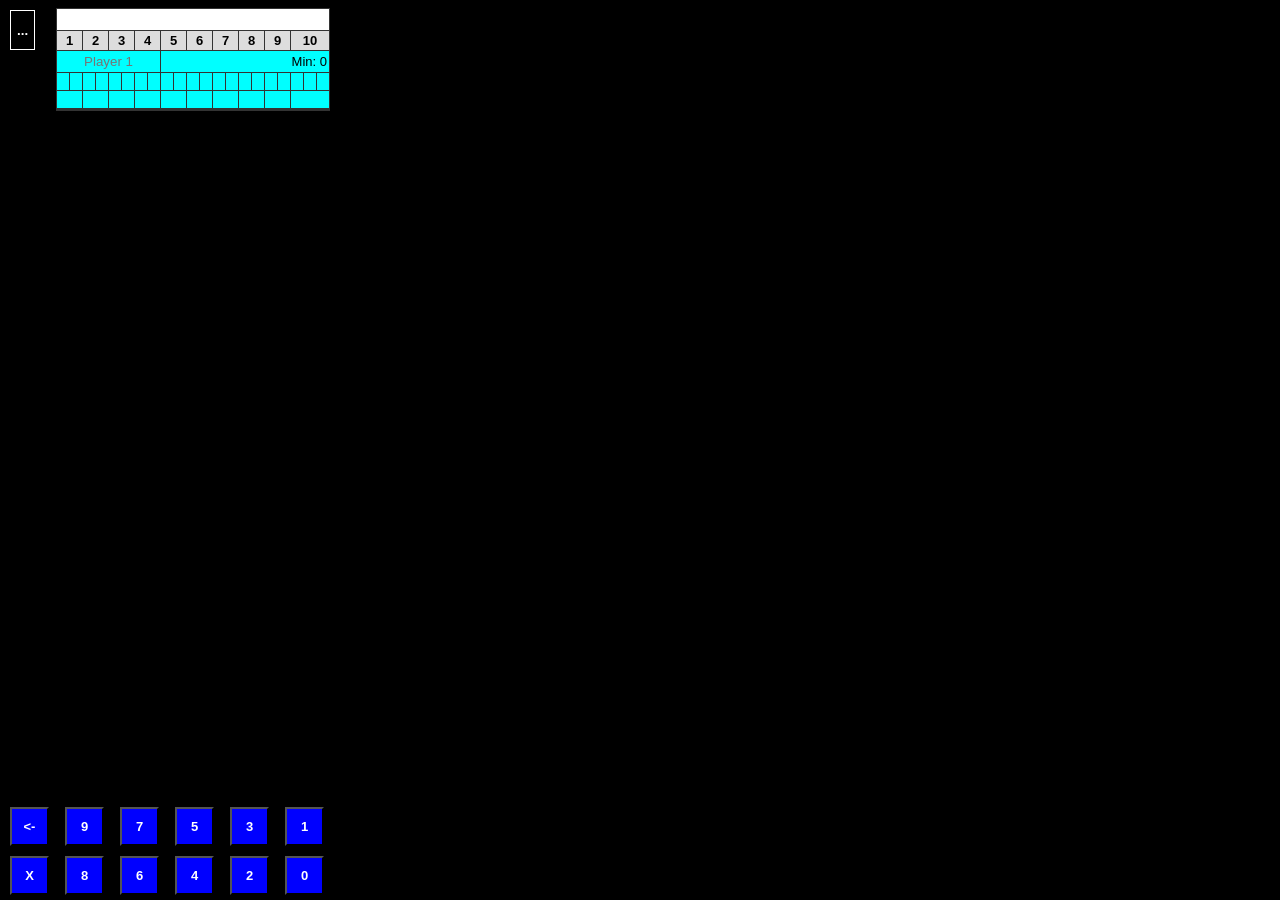
==== Bowling_Scoresheet_Refactored_v2.html @ 0df444af "Added new file" ====
<!DOCTYPE html>
<html lang="en">
<head>
  <meta charset="UTF-8">
  <meta name="viewport" content="width=device-width, initial-scale=1" />
  <title>Bowling Scoresheet</title>

  <style>
    body {
      font-family: Arial, sans-serif;
      background: #000000;
    }

    button.menuButton {
      cursor: pointer;
      height: 3em;
      background: black;
      color: white;
      border: 1px solid white;
      font-weight: bold;
    }

    button.functionButton {
      cursor: pointer;
      height: 3em;
      background: red;
      color: black;
      font-weight: bold;
      margin: 5px;
      display: none;
    }

    button.scoreButton {
      cursor: pointer;
      height: 3em;
      width: 3em;
      background: blue;
      color: white;
      font-weight: bold;
      font-size: 13px;
    }

    button.scoreButton:disabled {
      opacity: 0.5; /* Makes the button look faded */
      cursor: not-allowed; /* Changes the cursor to a "not allowed" symbol */
      background-color: #cccccc; /* Optional: change to a grey background */
    }

    table.scoreTable {
      border-collapse: collapse;
      margin: 0 48px;
      background: #fff;
      font-size: 13px;
    }

    table.scoreButtonTable {
      border-collapse: collapse;
    }

    tr {
      transition: background 1.5s ease-in-out .8s; 
    }
      
    tr.selected {
      background-color: aqua;
    }
      
    th, td {
      border: 1px solid #333;
      padding: 2px;
      text-align: center;
      min-width: 8px;
      background-color: transparent;
    }

    td.scoreButton {
      border: none;
      padding: 5px 16px 5px 0px;
    }

    th.frame {
      background: #ddd; 
    }

    th.player {
      min-width: 60px; 
    }

    /*
    td.selected {
      background-color: yellow;
    }
    */
      
    td.split {
      background-color: pink;
    }
      
    td.roll {
      font-weight: bold;
      height: 1em;
    }
      
    td.frameTotal {
      font-weight: bold;
      height: 1em;
      border-bottom: 3px solid #333;
      opacity: 0;
      transition: opacity 1s ease-in-out;
    }

    td.frameTotal.isvisible {
      opacity: 1;
    }

    td.playerNote {
      text-align: right;
    }

    input {
      text-align: center;
      border: none;
      background-color: transparent;
      width: 19em;
    }

    .floating-container-top-left {
      position: fixed;
      top: 10px;
      left: 10px;
      z-index: 1000; 
    }

    .floating-container-bottom-left {
      position: fixed;
      bottom: 0px;
      left: 10px;
      z-index: 900; 
    }
  </style>
</head>

<body>
<div>
  <div class="floating-container-top-left">
    <button class="menuButton" onclick="toggleFunctionButtons()">...</button>
    <button class="functionButton" onclick="addPlayer()">Add Bowler</button>
    <button class="functionButton" onclick="removePlayer()">Remove Bowler</button>
    <button class="functionButton" onclick="clearScores()">Clear Scores</button>
  </div>

  <table class="scoreTable" id="scoreTable">
    <thead>
      <tr><td colspan="21"><input /></td></tr>
      <tr>
        <th class="frame" colspan="2">1</th>
        <th class="frame" colspan="2">2</th>
        <th class="frame" colspan="2">3</th>
        <th class="frame" colspan="2">4</th>
        <th class="frame" colspan="2">5</th>
        <th class="frame" colspan="2">6</th>
        <th class="frame" colspan="2">7</th>
        <th class="frame" colspan="2">8</th>
        <th class="frame" colspan="2">9</th>
        <th class="frame" colspan="3">10</th>
      </tr>
    </thead>
    <tbody></tbody>
  </table>

  <div class="floating-container-bottom-left">
    <table class="scoreButtonTable">
      <tr>
        <td class="scoreButton"><button class="scoreButton" onclick="markSplit()">S</button></td>
      </tr>
      <tr>
        <td class="scoreButton"><button class="scoreButton" onclick="removeLastScore()"><-</button></td>
        <td class="scoreButton"><button class="scoreButton" onclick="addScore(this)">9</button></td>
        <td class="scoreButton"><button class="scoreButton" onclick="addScore(this)">7</button></td>
        <td class="scoreButton"><button class="scoreButton" onclick="addScore(this)">5</button></td>
        <td class="scoreButton"><button class="scoreButton" onclick="addScore(this)">3</button></td>
        <td class="scoreButton"><button class="scoreButton" onclick="addScore(this)">1</button></td>
      </tr>
      <tr>
        <td class="scoreButton"><button name="strikeSpare" class="scoreButton" onclick="addScore(this)">X</button></td>
        <td class="scoreButton"><button class="scoreButton" onclick="addScore(this)">8</button></td>
        <td class="scoreButton"><button class="scoreButton" onclick="addScore(this)">6</button></td>
        <td class="scoreButton"><button class="scoreButton" onclick="addScore(this)">4</button></td>
        <td class="scoreButton"><button class="scoreButton" onclick="addScore(this)">2</button></td>
        <td class="scoreButton"><button class="scoreButton" onclick="addScore(this)">0</button></td>
      </tr>
    </table>
  </div>
</div>

    <script>
  // Bowling scoresheet — state-driven implementation.
  // The HTML/CSS interface is intentionally unchanged; JavaScript state is
  // kept separately and the table is rendered from that state.

  const ROLLS = 21;
  const FRAMES = 10;

  let players = [];
  let selectedPlayer = -1;

  const tbody = document.querySelector("#scoreTable tbody");

  function newPlayer() {
    return { name: "", rolls: Array(ROLLS).fill(""), splits: new Set() };
  }

  function player() {
    return players[selectedPlayer] || null;
  }

  function rollPoints(roll) {
    return isStrike(roll) ? 10 : parseInt(roll, 10);
  }

  function isStrike(roll) {
    return roll === "X";
  }

  function isSpare(roll) {
    return roll === "/";
  }

  function toggleFunctionButtons() {
    document.querySelectorAll(".functionButton").forEach(button => {
      button.style.display = button.style.display === "block" ? "none" : "block";
    });
  }

  function addPlayer() {
    players.push(newPlayer());
    selectedPlayer = players.length - 1;
    render();
  }

  function removePlayer() {
    const p = player();

    if (!p) {
      alert("Please select a player to remove");
      return;
    }

    const name = p.name || `Player ${selectedPlayer + 1}`;
    if (!confirm(`Are you sure you want to remove ${name}`)) return;

    players.splice(selectedPlayer, 1);
    selectedPlayer = players.length
      ? Math.min(selectedPlayer, players.length - 1)
      : -1;

    render();
  }

  function clearScores() {
    if (!confirm("This will remove ALL scores from ALL bowlers - are you sure?")) {
      toggleFunctionButtons();
      return;
    }

    players.forEach(p => {
      p.rolls.fill("");
      p.splits.clear();
    });

    render();
    toggleFunctionButtons();
  }

  function selectPlayer(index) {
    if (index < 0 || index >= players.length) return;
    selectedPlayer = index;
    render();
  }

  // Return the next cell in which a legal roll can be entered.
  function activeRollIndex(p) {
    for (let i = 0; i < ROLLS; i++) {
      if (p.rolls[i]) continue;

      if (
        i === 0 ||
        (i <= 18 && !isStrike(p.rolls[i - 1])) ||
        i === 19 ||
        (i === 20 && (isStrike(p.rolls[18]) || isSpare(p.rolls[19])))
      ) {
        return i;
      }
    }

    return -1;
  }

  function buttonRules(p, index) {
    const rules = {
      strikeSpare: "X",
      showSplit: false,
      disabledNumbers: new Set()
    };

    if (index < 0) return rules;

    const previous = p.rolls[index - 1];

    if (index === 19) {
      rules.strikeSpare = isStrike(previous) ? "X" : "/";
      rules.showSplit = !isStrike(previous) && rollPoints(previous) > 1 && rollPoints(previous) < 9;
    } else if (index === 20) {
      rules.strikeSpare =
        isStrike(previous) || isSpare(previous) ? "X" : "/";
      rules.showSplit =
        !isStrike(previous) &&
        !isSpare(previous) &&
        rollPoints(previous) > 1 &&
        rollPoints(previous) < 9;
    } else if (index % 2 === 0) {
      rules.strikeSpare = "X";
    } else {
      rules.strikeSpare = "/";
      rules.showSplit = rollPoints(previous) > 1 && rollPoints(previous) < 9;
    }

    if (index % 2 === 1 || index === 19 || index === 20) {
      for (let n = 0; n <= 9; n++) {
        if (!isStrike(previous) && n + rollPoints(previous) > 9) {
          rules.disabledNumbers.add(String(n));
        }
      }
    }

    return rules;
  }

  function updateScoreButtons() {
    const buttons = [...document.querySelectorAll("button.scoreButton")];
    const p = player();
    const index = p ? activeRollIndex(p) : -1;
    const rules = buttonRules(p || newPlayer(), index);

    buttons.forEach(button => {
      button.disabled = false;

      if (button.name === "strikeSpare") {
        button.textContent = rules.strikeSpare;
      } else if (button.textContent === "S") {
        button.style.display = rules.showSplit ? "block" : "none";
      } else if (/^\d$/.test(button.textContent)) {
        button.disabled = rules.disabledNumbers.has(button.textContent);
      }
    });

    if (p && index === -1) {
      buttons.forEach(button => {
        button.disabled = button.textContent.length === 1;
      });
    }
  }

  function addScore(button) {
    const p = player();
    if (!p) return;

    const index = activeRollIndex(p);
    if (index < 0) return;

    p.rolls[index] = button.textContent;
    p.splits.delete(index);

    const advance =
      index === 20 ||
      (index === 19 && !isSpare(button.textContent) && !isStrike(button.textContent) && !isStrike(p.rolls[18])) ||
      (isStrike(button.textContent) && index !== 18 && index !== 19) ||
      (index % 2 === 1 && index !== 19);

    if (advance) {
      selectedPlayer = (selectedPlayer + 1) % players.length;
    }

    render();
  }

  function markSplit() {
    const p = player();
    if (!p) return;

    const index = activeRollIndex(p);
    const previous = index - 1;

    if (previous >= 0 && p.rolls[previous]) {
      p.splits.has(previous)
        ? p.splits.delete(previous)
        : p.splits.add(previous);
    }

    render();
  }

  function removeLastScore() {
    const p = player();
    if (!p) return;

    let index = activeRollIndex(p);

    if (index < 0) {
      index = ROLLS;
    }

    while (index > 0 && !p.rolls[index - 1]) index--;
    index--;

    while (index >= 0 && !p.rolls[index]) index--;

    if (index < 0) return;

    p.rolls[index] = "";
    p.splits.delete(index);
    render();
  }

  // Return the actual chronological rolls that have been entered.
  // A spare is stored as "/" in the second cell, so its pinfall is the
  // complement of the first ball.
  function chronologicalRolls(p) {
    const rolls = [];

    for (let frame = 0; frame < 9; frame++) {
      const first = p.rolls[frame * 2];
      const second = p.rolls[frame * 2 + 1];

      if (!first) break;

      rolls.push(rollPoints(first));

      if (!isStrike(first) && second) {
        rolls.push(isSpare(second) ? 10 - rollPoints(first) : rollPoints(second));
      }
    }

    // 10th frame is special and may contain up to three balls.
    const first10 = p.rolls[18];
    const second10 = p.rolls[19];
    const third10 = p.rolls[20];

    if (first10) {
      rolls.push(rollPoints(first10));

      if (second10) {
        if (isSpare(second10)) {
          rolls.push(10 - rollPoints(first10));
        } else {
          rolls.push(rollPoints(second10));
        }
      }

      if (third10) {
        rolls.push(isSpare(third10)
          ? 10 - rollPoints(second10)
          : rollPoints(third10));
      }
    }

    return rolls;
  }

  function calculateScores(p) {
    const scores = Array(FRAMES).fill(null);
    const rolls = chronologicalRolls(p);
    let rollIndex = 0;
    let total = 0;

    for (let frame = 0; frame < 10; frame++) {
      if (rollIndex >= rolls.length) break;

      // Frames 1–9.
      if (frame < 9) {
        const first = rolls[rollIndex];

        if (first === 10) {
          if (rollIndex + 2 >= rolls.length) break;

          total += 10 + rolls[rollIndex + 1] + rolls[rollIndex + 2];
          scores[frame] = total;
          rollIndex += 1;
          continue;
        }

        if (rollIndex + 1 >= rolls.length) break;

        const firstBall = rolls[rollIndex];
        const secondBall = rolls[rollIndex + 1];

        if (firstBall + secondBall === 10) {
          if (rollIndex + 2 >= rolls.length) break;

          total += 10 + rolls[rollIndex + 2];
        } else {
          total += firstBall + secondBall;
        }

        scores[frame] = total;
        rollIndex += 2;
        continue;
      }

      // Frame 10: the three cells have already been converted to pinfall.
      // There is no bonus calculation here; the three balls are simply added.
      const frame10Rolls = rolls.slice(rollIndex);
      if (frame10Rolls.length < 2) break;

      // A normal 10th frame has two balls. A strike/spare grants a third.
      const first = frame10Rolls[0];
      const second = frame10Rolls[1];
      const needsThird = first === 10 || first + second === 10;

      if (needsThird && frame10Rolls.length < 3) break;

      total += frame10Rolls
        .slice(0, needsThird ? 3 : 2)
        .reduce((sum, ball) => sum + ball, 0);

      scores[frame] = total;
    }

    return scores;
  }

  function createPlayerRows(p, index) {
    const nameRow = document.createElement("tr");
    const rollRow = document.createElement("tr");
    const totalRow = document.createElement("tr");

    const nameCell = document.createElement("td");
    nameCell.colSpan = 8;

    const input = document.createElement("input");
    input.placeholder = `Player ${index + 1}`;
    input.value = p.name;
    input.style.width = "80px";
    input.addEventListener("input", event => {
      p.name = event.target.value;
    });

    nameCell.appendChild(input);
    nameRow.appendChild(nameCell);

    const scores = calculateScores(p);
    const lastScore = [...scores].reverse().find(score => score !== null);

    const note = document.createElement("td");
    note.colSpan = 13;
    note.className = "playerNote";
    note.textContent = `Min: ${lastScore ?? 0}`;
    nameRow.appendChild(note);

    p.rolls.forEach((roll, rollIndex) => {
      const cell = document.createElement("td");
      cell.className = "roll";
      cell.textContent = roll;

      if (p.splits.has(rollIndex)) {
        cell.classList.add("split");
      }

      rollRow.appendChild(cell);
    });

    scores.forEach((score, frame) => {
      const cell = document.createElement("td");
      cell.colSpan = frame === 9 ? 3 : 2;
      cell.className = "frameTotal";

      if (score !== null) {
        cell.textContent = score;
        cell.classList.add("isvisible");
      }

      totalRow.appendChild(cell);
    });

    [nameRow, rollRow, totalRow].forEach(row => {
      row.addEventListener("click", event => {
        if (event.target !== input) selectPlayer(index);
      });
    });

    if (index === selectedPlayer) {
      [nameRow, rollRow, totalRow].forEach(row => row.classList.add("selected"));

      const active = activeRollIndex(p);
      if (active >= 0) rollRow.cells[active].classList.add("selected");
    }

    return [nameRow, rollRow, totalRow];
  }

  function render() {
    tbody.replaceChildren();

    players.forEach((p, index) => {
      createPlayerRows(p, index).forEach(row => tbody.appendChild(row));
    });

    updateScoreButtons();
  }

  // Preserve the original ?bowlers=N startup behavior.
  const requested = parseInt(
    new URLSearchParams(window.location.search).get("bowlers"),
    10
  );

  const count = Number.isFinite(requested) && requested > 0 ? requested : 1;

  for (let i = 0; i < count; i++) players.push(newPlayer());

  selectedPlayer = 0;
  render();
  </script>

</body>
</html>
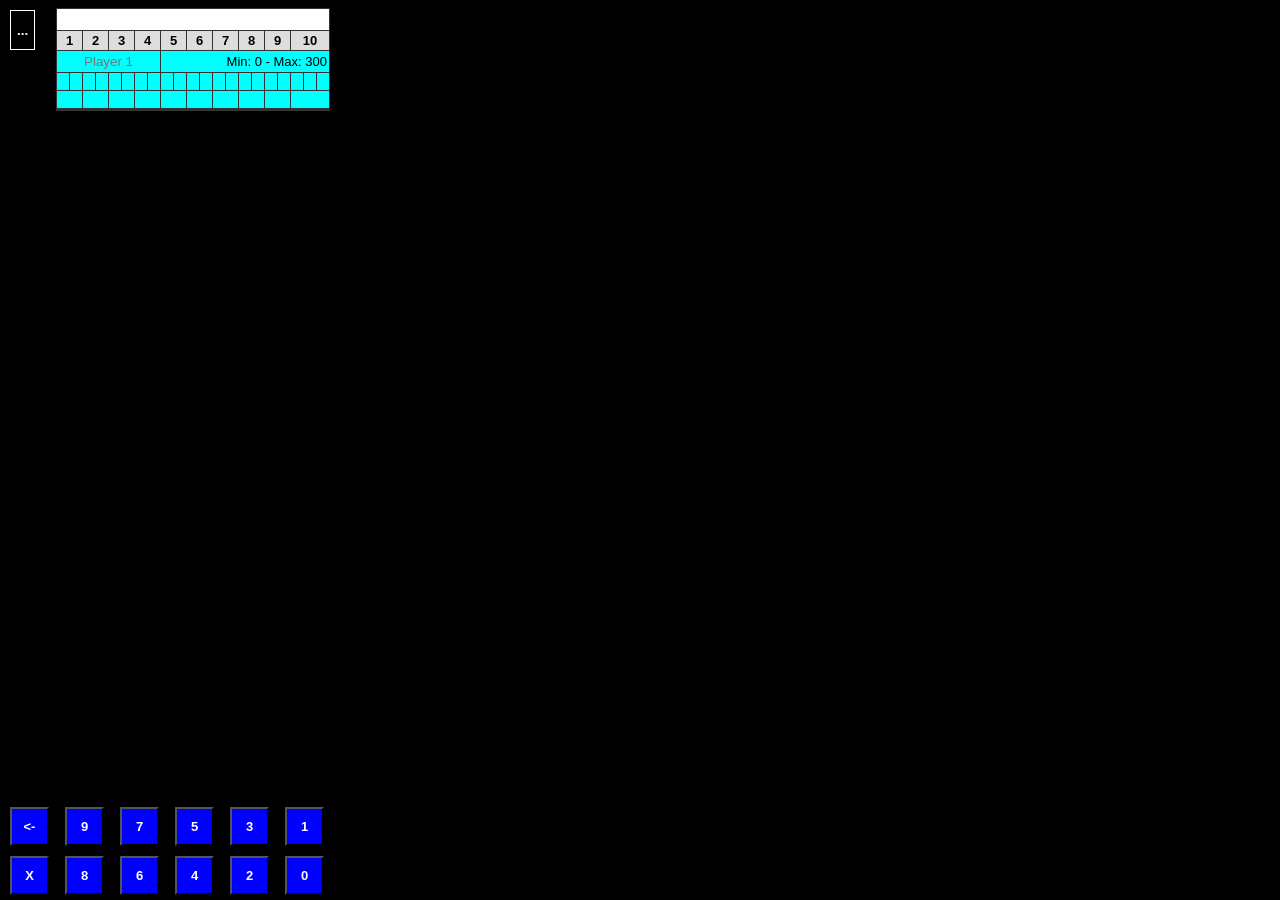
==== commit a7529080: "Add files via upload Added Max score calculation and fixed Min score calculation" ====
--- a/Bowling_Scoresheet_Refactored_v2.html
+++ b/Bowling_Scoresheet_Refactored_v2.html
@@ -1,626 +1,687 @@
-<!DOCTYPE html>
+<!doctype html>
 <html lang="en">
-<head>
-  <meta charset="UTF-8">
-  <meta name="viewport" content="width=device-width, initial-scale=1" />
-  <title>Bowling Scoresheet</title>
-
-  <style>
-    body {
-      font-family: Arial, sans-serif;
-      background: #000000;
-    }
-
-    button.menuButton {
-      cursor: pointer;
-      height: 3em;
-      background: black;
-      color: white;
-      border: 1px solid white;
-      font-weight: bold;
-    }
-
-    button.functionButton {
-      cursor: pointer;
-      height: 3em;
-      background: red;
-      color: black;
-      font-weight: bold;
-      margin: 5px;
-      display: none;
-    }
-
-    button.scoreButton {
-      cursor: pointer;
-      height: 3em;
-      width: 3em;
-      background: blue;
-      color: white;
-      font-weight: bold;
-      font-size: 13px;
-    }
-
-    button.scoreButton:disabled {
-      opacity: 0.5; /* Makes the button look faded */
-      cursor: not-allowed; /* Changes the cursor to a "not allowed" symbol */
-      background-color: #cccccc; /* Optional: change to a grey background */
-    }
-
-    table.scoreTable {
-      border-collapse: collapse;
-      margin: 0 48px;
-      background: #fff;
-      font-size: 13px;
-    }
-
-    table.scoreButtonTable {
-      border-collapse: collapse;
-    }
-
-    tr {
-      transition: background 1.5s ease-in-out .8s; 
-    }
-      
-    tr.selected {
-      background-color: aqua;
-    }
-      
-    th, td {
-      border: 1px solid #333;
-      padding: 2px;
-      text-align: center;
-      min-width: 8px;
-      background-color: transparent;
-    }
-
-    td.scoreButton {
-      border: none;
-      padding: 5px 16px 5px 0px;
-    }
-
-    th.frame {
-      background: #ddd; 
-    }
-
-    th.player {
-      min-width: 60px; 
-    }
-
-    /*
-    td.selected {
-      background-color: yellow;
-    }
-    */
-      
-    td.split {
-      background-color: pink;
-    }
-      
-    td.roll {
-      font-weight: bold;
-      height: 1em;
-    }
-      
-    td.frameTotal {
-      font-weight: bold;
-      height: 1em;
-      border-bottom: 3px solid #333;
-      opacity: 0;
-      transition: opacity 1s ease-in-out;
-    }
-
-    td.frameTotal.isvisible {
-      opacity: 1;
-    }
-
-    td.playerNote {
-      text-align: right;
-    }
-
-    input {
-      text-align: center;
-      border: none;
-      background-color: transparent;
-      width: 19em;
-    }
-
-    .floating-container-top-left {
-      position: fixed;
-      top: 10px;
-      left: 10px;
-      z-index: 1000; 
-    }
-
-    .floating-container-bottom-left {
-      position: fixed;
-      bottom: 0px;
-      left: 10px;
-      z-index: 900; 
-    }
-  </style>
-</head>
-
-<body>
-<div>
-  <div class="floating-container-top-left">
-    <button class="menuButton" onclick="toggleFunctionButtons()">...</button>
-    <button class="functionButton" onclick="addPlayer()">Add Bowler</button>
-    <button class="functionButton" onclick="removePlayer()">Remove Bowler</button>
-    <button class="functionButton" onclick="clearScores()">Clear Scores</button>
-  </div>
-
-  <table class="scoreTable" id="scoreTable">
-    <thead>
-      <tr><td colspan="21"><input /></td></tr>
-      <tr>
-        <th class="frame" colspan="2">1</th>
-        <th class="frame" colspan="2">2</th>
-        <th class="frame" colspan="2">3</th>
-        <th class="frame" colspan="2">4</th>
-        <th class="frame" colspan="2">5</th>
-        <th class="frame" colspan="2">6</th>
-        <th class="frame" colspan="2">7</th>
-        <th class="frame" colspan="2">8</th>
-        <th class="frame" colspan="2">9</th>
-        <th class="frame" colspan="3">10</th>
-      </tr>
-    </thead>
-    <tbody></tbody>
-  </table>
-
-  <div class="floating-container-bottom-left">
-    <table class="scoreButtonTable">
-      <tr>
-        <td class="scoreButton"><button class="scoreButton" onclick="markSplit()">S</button></td>
-      </tr>
-      <tr>
-        <td class="scoreButton"><button class="scoreButton" onclick="removeLastScore()"><-</button></td>
-        <td class="scoreButton"><button class="scoreButton" onclick="addScore(this)">9</button></td>
-        <td class="scoreButton"><button class="scoreButton" onclick="addScore(this)">7</button></td>
-        <td class="scoreButton"><button class="scoreButton" onclick="addScore(this)">5</button></td>
-        <td class="scoreButton"><button class="scoreButton" onclick="addScore(this)">3</button></td>
-        <td class="scoreButton"><button class="scoreButton" onclick="addScore(this)">1</button></td>
-      </tr>
-      <tr>
-        <td class="scoreButton"><button name="strikeSpare" class="scoreButton" onclick="addScore(this)">X</button></td>
-        <td class="scoreButton"><button class="scoreButton" onclick="addScore(this)">8</button></td>
-        <td class="scoreButton"><button class="scoreButton" onclick="addScore(this)">6</button></td>
-        <td class="scoreButton"><button class="scoreButton" onclick="addScore(this)">4</button></td>
-        <td class="scoreButton"><button class="scoreButton" onclick="addScore(this)">2</button></td>
-        <td class="scoreButton"><button class="scoreButton" onclick="addScore(this)">0</button></td>
-      </tr>
-    </table>
-  </div>
-</div>
+  <head>
+    <meta charset="UTF-8" />
+    <meta name="viewport" content="width=device-width, initial-scale=1" />
+    <title>Bowling Scoresheet</title>
+    <style>
+      body {
+        font-family: Arial, sans-serif;
+        background: #000000;
+      }
+      button.menuButton {
+        cursor: pointer;
+        height: 3em;
+        background: black;
+        color: white;
+        border: 1px solid white;
+        font-weight: bold;
+      }
+      button.functionButton {
+        cursor: pointer;
+        height: 3em;
+        background: red;
+        color: black;
+        font-weight: bold;
+        margin: 5px;
+        display: none;
+      }
+      button.scoreButton {
+        cursor: pointer;
+        height: 3em;
+        width: 3em;
+        background: blue;
+        color: white;
+        font-weight: bold;
+        font-size: 13px;
+      }
+      button.scoreButton:disabled {
+        opacity: 0.5;
+        cursor: not-allowed;
+        background-color: #cccccc;
+      }
+      table.scoreTable {
+        border-collapse: collapse;
+        margin: 0 48px;
+        background: #fff;
+        font-size: 13px;
+      }
+      table.scoreButtonTable {
+        border-collapse: collapse;
+      }
+
+      /* Smooth background fade configuration */
+      tr {
+        background-color: transparent;
+        transition: background-color 0.8s ease-in-out;
+      }
+      tr.selected {
+        background-color: aqua;
+      }
+
+      th,
+      td {
+        border: 1px solid #333;
+        padding: 2px;
+        text-align: center;
+        min-width: 8px;
+        background-color: transparent;
+      }
+      td.scoreButton {
+        border: none;
+        padding: 5px 16px 5px 0px;
+      }
+      th.frame {
+        background: #ddd;
+      }
+      th.player {
+        min-width: 60px;
+      }
+      td.split {
+        background-color: pink;
+      }
+      td.roll {
+        font-weight: bold;
+        height: 1em;
+      }
+      td.frameTotal {
+        font-weight: bold;
+        height: 1em;
+        border-bottom: 3px solid #333;
+        opacity: 0;
+        transition: opacity 0.5s ease-in-out;
+      }
+      td.frameTotal.isvisible {
+        opacity: 1;
+      }
+      td.playerNote {
+        text-align: right;
+      }
+      input {
+        text-align: center;
+        border: none;
+        background-color: transparent;
+        width: 19em;
+      }
+      .floating-container-top-left {
+        position: fixed;
+        top: 10px;
+        left: 10px;
+        z-index: 1000;
+      }
+      .floating-container-bottom-left {
+        position: fixed;
+        bottom: 0px;
+        left: 10px;
+        z-index: 900;
+      }
+    </style>
+  </head>
+  <body>
+    <div>
+      <div class="floating-container-top-left">
+        <button class="menuButton" onclick="toggleFunctionButtons()">
+          ...
+        </button>
+        <button class="functionButton" onclick="addPlayer()">Add Bowler</button>
+        <button class="functionButton" onclick="removePlayer()">
+          Remove Bowler
+        </button>
+        <button class="functionButton" onclick="clearScores()">
+          Clear Scores
+        </button>
+      </div>
+      <table class="scoreTable" id="scoreTable">
+        <thead>
+          <tr>
+            <td colspan="21"><input /></td>
+          </tr>
+          <tr>
+            <th class="frame" colspan="2">1</th>
+            <th class="frame" colspan="2">2</th>
+            <th class="frame" colspan="2">3</th>
+            <th class="frame" colspan="2">4</th>
+            <th class="frame" colspan="2">5</th>
+            <th class="frame" colspan="2">6</th>
+            <th class="frame" colspan="2">7</th>
+            <th class="frame" colspan="2">8</th>
+            <th class="frame" colspan="2">9</th>
+            <th class="frame" colspan="3">10</th>
+          </tr>
+        </thead>
+        <tbody></tbody>
+      </table>
+      <div class="floating-container-bottom-left">
+        <table class="scoreButtonTable">
+          <tr>
+            <td class="scoreButton">
+              <button class="scoreButton" onclick="markSplit()">S</button>
+            </td>
+          </tr>
+          <tr>
+            <td class="scoreButton">
+              <button class="scoreButton" onclick="removeLastScore()">
+                &lt;-
+              </button>
+            </td>
+            <td class="scoreButton">
+              <button class="scoreButton" onclick="addScore(this)">9</button>
+            </td>
+            <td class="scoreButton">
+              <button class="scoreButton" onclick="addScore(this)">7</button>
+            </td>
+            <td class="scoreButton">
+              <button class="scoreButton" onclick="addScore(this)">5</button>
+            </td>
+            <td class="scoreButton">
+              <button class="scoreButton" onclick="addScore(this)">3</button>
+            </td>
+            <td class="scoreButton">
+              <button class="scoreButton" onclick="addScore(this)">1</button>
+            </td>
+          </tr>
+          <tr>
+            <td class="scoreButton">
+              <button
+                name="strikeSpare"
+                class="scoreButton"
+                onclick="addScore(this)"
+              >
+                X
+              </button>
+            </td>
+            <td class="scoreButton">
+              <button class="scoreButton" onclick="addScore(this)">8</button>
+            </td>
+            <td class="scoreButton">
+              <button class="scoreButton" onclick="addScore(this)">6</button>
+            </td>
+            <td class="scoreButton">
+              <button class="scoreButton" onclick="addScore(this)">4</button>
+            </td>
+            <td class="scoreButton">
+              <button class="scoreButton" onclick="addScore(this)">2</button>
+            </td>
+            <td class="scoreButton">
+              <button class="scoreButton" onclick="addScore(this)">0</button>
+            </td>
+          </tr>
+        </table>
+      </div>
+    </div>
 
     <script>
-  // Bowling scoresheet — state-driven implementation.
-  // The HTML/CSS interface is intentionally unchanged; JavaScript state is
-  // kept separately and the table is rendered from that state.
-
-  const ROLLS = 21;
-  const FRAMES = 10;
-
-  let players = [];
-  let selectedPlayer = -1;
-
-  const tbody = document.querySelector("#scoreTable tbody");
-
-  function newPlayer() {
-    return { name: "", rolls: Array(ROLLS).fill(""), splits: new Set() };
-  }
-
-  function player() {
-    return players[selectedPlayer] || null;
-  }
-
-  function rollPoints(roll) {
-    return isStrike(roll) ? 10 : parseInt(roll, 10);
-  }
-
-  function isStrike(roll) {
-    return roll === "X";
-  }
-
-  function isSpare(roll) {
-    return roll === "/";
-  }
-
-  function toggleFunctionButtons() {
-    document.querySelectorAll(".functionButton").forEach(button => {
-      button.style.display = button.style.display === "block" ? "none" : "block";
-    });
-  }
-
-  function addPlayer() {
-    players.push(newPlayer());
-    selectedPlayer = players.length - 1;
-    render();
-  }
-
-  function removePlayer() {
-    const p = player();
-
-    if (!p) {
-      alert("Please select a player to remove");
-      return;
-    }
-
-    const name = p.name || `Player ${selectedPlayer + 1}`;
-    if (!confirm(`Are you sure you want to remove ${name}`)) return;
-
-    players.splice(selectedPlayer, 1);
-    selectedPlayer = players.length
-      ? Math.min(selectedPlayer, players.length - 1)
-      : -1;
-
-    render();
-  }
-
-  function clearScores() {
-    if (!confirm("This will remove ALL scores from ALL bowlers - are you sure?")) {
-      toggleFunctionButtons();
-      return;
-    }
-
-    players.forEach(p => {
-      p.rolls.fill("");
-      p.splits.clear();
-    });
-
-    render();
-    toggleFunctionButtons();
-  }
-
-  function selectPlayer(index) {
-    if (index < 0 || index >= players.length) return;
-    selectedPlayer = index;
-    render();
-  }
-
-  // Return the next cell in which a legal roll can be entered.
-  function activeRollIndex(p) {
-    for (let i = 0; i < ROLLS; i++) {
-      if (p.rolls[i]) continue;
-
-      if (
-        i === 0 ||
-        (i <= 18 && !isStrike(p.rolls[i - 1])) ||
-        i === 19 ||
-        (i === 20 && (isStrike(p.rolls[18]) || isSpare(p.rolls[19])))
-      ) {
-        return i;
-      }
-    }
-
-    return -1;
-  }
-
-  function buttonRules(p, index) {
-    const rules = {
-      strikeSpare: "X",
-      showSplit: false,
-      disabledNumbers: new Set()
-    };
-
-    if (index < 0) return rules;
-
-    const previous = p.rolls[index - 1];
-
-    if (index === 19) {
-      rules.strikeSpare = isStrike(previous) ? "X" : "/";
-      rules.showSplit = !isStrike(previous) && rollPoints(previous) > 1 && rollPoints(previous) < 9;
-    } else if (index === 20) {
-      rules.strikeSpare =
-        isStrike(previous) || isSpare(previous) ? "X" : "/";
-      rules.showSplit =
-        !isStrike(previous) &&
-        !isSpare(previous) &&
-        rollPoints(previous) > 1 &&
-        rollPoints(previous) < 9;
-    } else if (index % 2 === 0) {
-      rules.strikeSpare = "X";
-    } else {
-      rules.strikeSpare = "/";
-      rules.showSplit = rollPoints(previous) > 1 && rollPoints(previous) < 9;
-    }
-
-    if (index % 2 === 1 || index === 19 || index === 20) {
-      for (let n = 0; n <= 9; n++) {
-        if (!isStrike(previous) && n + rollPoints(previous) > 9) {
-          rules.disabledNumbers.add(String(n));
-        }
-      }
-    }
-
-    return rules;
-  }
-
-  function updateScoreButtons() {
-    const buttons = [...document.querySelectorAll("button.scoreButton")];
-    const p = player();
-    const index = p ? activeRollIndex(p) : -1;
-    const rules = buttonRules(p || newPlayer(), index);
-
-    buttons.forEach(button => {
-      button.disabled = false;
-
-      if (button.name === "strikeSpare") {
-        button.textContent = rules.strikeSpare;
-      } else if (button.textContent === "S") {
-        button.style.display = rules.showSplit ? "block" : "none";
-      } else if (/^\d$/.test(button.textContent)) {
-        button.disabled = rules.disabledNumbers.has(button.textContent);
-      }
-    });
-
-    if (p && index === -1) {
-      buttons.forEach(button => {
-        button.disabled = button.textContent.length === 1;
-      });
-    }
-  }
-
-  function addScore(button) {
-    const p = player();
-    if (!p) return;
-
-    const index = activeRollIndex(p);
-    if (index < 0) return;
-
-    p.rolls[index] = button.textContent;
-    p.splits.delete(index);
-
-    const advance =
-      index === 20 ||
-      (index === 19 && !isSpare(button.textContent) && !isStrike(button.textContent) && !isStrike(p.rolls[18])) ||
-      (isStrike(button.textContent) && index !== 18 && index !== 19) ||
-      (index % 2 === 1 && index !== 19);
-
-    if (advance) {
-      selectedPlayer = (selectedPlayer + 1) % players.length;
-    }
-
-    render();
-  }
-
-  function markSplit() {
-    const p = player();
-    if (!p) return;
-
-    const index = activeRollIndex(p);
-    const previous = index - 1;
-
-    if (previous >= 0 && p.rolls[previous]) {
-      p.splits.has(previous)
-        ? p.splits.delete(previous)
-        : p.splits.add(previous);
-    }
-
-    render();
-  }
-
-  function removeLastScore() {
-    const p = player();
-    if (!p) return;
-
-    let index = activeRollIndex(p);
-
-    if (index < 0) {
-      index = ROLLS;
-    }
-
-    while (index > 0 && !p.rolls[index - 1]) index--;
-    index--;
-
-    while (index >= 0 && !p.rolls[index]) index--;
-
-    if (index < 0) return;
-
-    p.rolls[index] = "";
-    p.splits.delete(index);
-    render();
-  }
-
-  // Return the actual chronological rolls that have been entered.
-  // A spare is stored as "/" in the second cell, so its pinfall is the
-  // complement of the first ball.
-  function chronologicalRolls(p) {
-    const rolls = [];
-
-    for (let frame = 0; frame < 9; frame++) {
-      const first = p.rolls[frame * 2];
-      const second = p.rolls[frame * 2 + 1];
-
-      if (!first) break;
-
-      rolls.push(rollPoints(first));
-
-      if (!isStrike(first) && second) {
-        rolls.push(isSpare(second) ? 10 - rollPoints(first) : rollPoints(second));
-      }
-    }
-
-    // 10th frame is special and may contain up to three balls.
-    const first10 = p.rolls[18];
-    const second10 = p.rolls[19];
-    const third10 = p.rolls[20];
-
-    if (first10) {
-      rolls.push(rollPoints(first10));
-
-      if (second10) {
-        if (isSpare(second10)) {
-          rolls.push(10 - rollPoints(first10));
+      const ROLLS = 21;
+      const FRAMES = 10;
+      let players = [];
+      let selectedPlayer = -1;
+      const tbody = document.querySelector("#scoreTable tbody");
+
+      function newPlayer() {
+        return { name: "", rolls: Array(ROLLS).fill(""), splits: new Set() };
+      }
+
+      function player() {
+        return players[selectedPlayer] || null;
+      }
+
+      function rollPoints(roll) {
+        return isStrike(roll) ? 10 : parseInt(roll, 10);
+      }
+
+      function isStrike(roll) {
+        return roll === "X";
+      }
+
+      function isSpare(roll) {
+        return roll === "/";
+      }
+
+      function toggleFunctionButtons() {
+        document.querySelectorAll(".functionButton").forEach((button) => {
+          button.style.display =
+            button.style.display === "block" ? "none" : "block";
+        });
+      }
+
+      function addPlayer() {
+        players.push(newPlayer());
+        selectedPlayer = players.length - 1;
+        fullRebuild();
+      }
+
+      function removePlayer() {
+        const p = player();
+        if (!p) {
+          alert("Please select a player to remove");
+          return;
+        }
+        const name = p.name || `Player ${selectedPlayer + 1}`;
+        if (!confirm(`Are you sure you want to remove ${name}`)) return;
+        players.splice(selectedPlayer, 1);
+        selectedPlayer = players.length
+          ? Math.min(selectedPlayer, players.length - 1)
+          : -1;
+        fullRebuild();
+      }
+
+      function clearScores() {
+        if (
+          !confirm(
+            "This will remove ALL scores from ALL bowlers - are you sure?",
+          )
+        ) {
+          toggleFunctionButtons();
+          return;
+        }
+        players.forEach((p) => {
+          p.rolls.fill("");
+          p.splits.clear();
+        });
+        render();
+        toggleFunctionButtons();
+      }
+
+      function selectPlayer(index) {
+        if (index < 0 || index >= players.length) return;
+        selectedPlayer = index;
+        render();
+      }
+
+      function activeRollIndex(p) {
+        for (let i = 0; i < ROLLS; i++) {
+          if (p.rolls[i]) continue;
+          if (
+            i === 0 ||
+            (i <= 18 && !isStrike(p.rolls[i - 1])) ||
+            i === 19 ||
+            (i === 20 && (isStrike(p.rolls[18]) || isSpare(p.rolls[19])))
+          ) {
+            return i;
+          }
+        }
+        return -1;
+      }
+
+      function buttonRules(p, index) {
+        const rules = {
+          strikeSpare: "X",
+          showSplit: false,
+          disabledNumbers: new Set(),
+        };
+        if (index < 0) return rules;
+        const previous = p.rolls[index - 1];
+        if (index === 19) {
+          rules.strikeSpare = isStrike(previous) ? "X" : "/";
+          rules.showSplit =
+            !isStrike(previous) &&
+            rollPoints(previous) > 1 &&
+            rollPoints(previous) < 9;
+        } else if (index === 20) {
+          rules.strikeSpare =
+            isStrike(previous) || isSpare(previous) ? "X" : "/";
+          rules.showSplit =
+            !isStrike(previous) &&
+            !isSpare(previous) &&
+            rollPoints(previous) > 1 &&
+            rollPoints(previous) < 9;
+        } else if (index % 2 === 0) {
+          rules.strikeSpare = "X";
         } else {
-          rolls.push(rollPoints(second10));
-        }
-      }
-
-      if (third10) {
-        rolls.push(isSpare(third10)
-          ? 10 - rollPoints(second10)
-          : rollPoints(third10));
-      }
-    }
-
-    return rolls;
-  }
-
-  function calculateScores(p) {
-    const scores = Array(FRAMES).fill(null);
-    const rolls = chronologicalRolls(p);
-    let rollIndex = 0;
-    let total = 0;
-
-    for (let frame = 0; frame < 10; frame++) {
-      if (rollIndex >= rolls.length) break;
-
-      // Frames 1–9.
-      if (frame < 9) {
-        const first = rolls[rollIndex];
-
-        if (first === 10) {
-          if (rollIndex + 2 >= rolls.length) break;
-
-          total += 10 + rolls[rollIndex + 1] + rolls[rollIndex + 2];
+          rules.strikeSpare = "/";
+          rules.showSplit =
+            rollPoints(previous) > 1 && rollPoints(previous) < 9;
+        }
+        if (index % 2 === 1 || index === 19 || index === 20) {
+          for (let n = 0; n <= 9; n++) {
+            if (!isStrike(previous) && n + rollPoints(previous) > 9) {
+              rules.disabledNumbers.add(String(n));
+            }
+          }
+        }
+        return rules;
+      }
+
+      function updateScoreButtons() {
+        const buttons = [...document.querySelectorAll("button.scoreButton")];
+        const p = player();
+        const index = p ? activeRollIndex(p) : -1;
+        const rules = buttonRules(p || newPlayer(), index);
+        buttons.forEach((button) => {
+          button.disabled = false;
+          if (button.name === "strikeSpare") {
+            button.textContent = rules.strikeSpare;
+          } else if (button.textContent === "S") {
+            button.style.display = rules.showSplit ? "block" : "none";
+          } else if (/^\d$/.test(button.textContent)) {
+            button.disabled = rules.disabledNumbers.has(button.textContent);
+          }
+        });
+        if (p && index === -1) {
+          buttons.forEach((button) => {
+            button.disabled = button.textContent.length === 1;
+          });
+        }
+      }
+
+      function addScore(button) {
+        const p = player();
+        if (!p) return;
+        const index = activeRollIndex(p);
+        if (index < 0) return;
+        p.rolls[index] = button.textContent;
+        p.splits.delete(index);
+        const advance =
+          index === 20 ||
+          (index === 19 &&
+            !isSpare(button.textContent) &&
+            !isStrike(button.textContent) &&
+            !isStrike(p.rolls[18])) ||
+          (isStrike(button.textContent) && index !== 18 && index !== 19) ||
+          (index % 2 === 1 && index !== 19);
+
+        if (advance) {
+          selectedPlayer = (selectedPlayer + 1) % players.length;
+        }
+        render();
+      }
+
+      function markSplit() {
+        const p = player();
+        if (!p) return;
+        const index = activeRollIndex(p);
+        const previous = index - 1;
+        if (previous >= 0 && p.rolls[previous]) {
+          p.splits.has(previous)
+            ? p.splits.delete(previous)
+            : p.splits.add(previous);
+        }
+        render();
+      }
+
+      function removeLastScore() {
+        const p = player();
+        if (!p) return;
+        let index = activeRollIndex(p);
+        if (index < 0) index = ROLLS;
+        while (index > 0 && !p.rolls[index - 1]) index--;
+        index--;
+        while (index >= 0 && !p.rolls[index]) index--;
+        if (index < 0) return;
+        p.rolls[index] = "";
+        p.splits.delete(index);
+        render();
+      }
+
+      function chronologicalRolls(p) {
+        const rolls = [];
+        for (let frame = 0; frame < 9; frame++) {
+          const first = p.rolls[frame * 2];
+          const second = p.rolls[frame * 2 + 1];
+          if (!first) break;
+          rolls.push(rollPoints(first));
+          if (!isStrike(first) && second) {
+            rolls.push(
+              isSpare(second) ? 10 - rollPoints(first) : rollPoints(second),
+            );
+          }
+        }
+        const first10 = p.rolls[18];
+        const second10 = p.rolls[19];
+        const third10 = p.rolls[20];
+        if (first10) {
+          rolls.push(rollPoints(first10));
+          if (second10) {
+            rolls.push(
+              isSpare(second10)
+                ? 10 - rollPoints(first10)
+                : rollPoints(second10),
+            );
+          }
+          if (third10) {
+            rolls.push(
+              isSpare(third10)
+                ? 10 - rollPoints(second10)
+                : rollPoints(third10),
+            );
+          }
+        }
+        return rolls;
+      }
+
+      // Calculate the absolute minimum final score assuming 0 pins for all future balls
+      function calculateMinScore(p) {
+        const projected = { rolls: [...p.rolls], splits: new Set() };
+
+        // Fill remaining open frame rolls with zeros
+        for (let frame = 0; frame < 9; frame++) {
+          const idx1 = frame * 2;
+          const idx2 = frame * 2 + 1;
+
+          if (!projected.rolls[idx1]) {
+            projected.rolls[idx1] = "0";
+            projected.rolls[idx2] = "0";
+          } else if (
+            !isStrike(projected.rolls[idx1]) &&
+            !projected.rolls[idx2]
+          ) {
+            projected.rolls[idx2] = "0";
+          }
+        }
+
+        // 10th frame minimum projection
+        const r18 = projected.rolls[18];
+        const r19 = projected.rolls[19];
+        const r20 = projected.rolls[20];
+
+        if (!r18) {
+          projected.rolls[18] = "0";
+          projected.rolls[19] = "0";
+        } else if (!r19) {
+          projected.rolls[19] = "0";
+        }
+
+        // Only project 3rd ball if earned (strike or spare)
+        if (
+          (isStrike(projected.rolls[18]) ||
+            isSpare(projected.rolls[19]) ||
+            isStrike(projected.rolls[19])) &&
+          !projected.rolls[20]
+        ) {
+          projected.rolls[20] = "0";
+        }
+
+        const scores = calculateScores(projected);
+        return scores[9] ?? 0;
+      }
+
+      // Calculate the maximum possible final score assuming strikes for all future balls
+      function calculateMaxScore(p) {
+        // Build a projected roll array where unrolled shots are completed as strikes
+        const projected = { rolls: [...p.rolls], splits: new Set() };
+
+        for (let frame = 0; frame < 9; frame++) {
+          const idx1 = frame * 2;
+          const idx2 = frame * 2 + 1;
+
+          if (!projected.rolls[idx1]) {
+            // First ball not bowled: project a strike
+            projected.rolls[idx1] = "X";
+            projected.rolls[idx2] = "";
+          } else if (
+            !isStrike(projected.rolls[idx1]) &&
+            !projected.rolls[idx2]
+          ) {
+            // First ball bowled (not a strike), second ball open: project a spare
+            projected.rolls[idx2] = "/";
+          }
+        }
+
+        // Handle 10th Frame projection
+        const r18 = projected.rolls[18];
+        const r19 = projected.rolls[19];
+        const r20 = projected.rolls[20];
+
+        if (!r18) {
+          // No rolls in 10th: project 3 strikes
+          projected.rolls[18] = "X";
+          projected.rolls[19] = "X";
+          projected.rolls[20] = "X";
+        } else if (!r19) {
+          if (isStrike(r18)) {
+            projected.rolls[19] = "X";
+            projected.rolls[20] = "X";
+          } else {
+            projected.rolls[19] = "/";
+            projected.rolls[20] = "X";
+          }
+        } else if (!r20 && (isStrike(r18) || isSpare(r19) || isStrike(r19))) {
+          projected.rolls[20] = "X";
+        }
+
+        const scores = calculateScores(projected);
+        return scores[9] ?? 0;
+      }
+
+      function calculateScores(p) {
+        const scores = Array(FRAMES).fill(null);
+        const rolls = chronologicalRolls(p);
+        let rollIndex = 0;
+        let total = 0;
+        for (let frame = 0; frame < 10; frame++) {
+          if (rollIndex >= rolls.length) break;
+          if (frame < 9) {
+            const first = rolls[rollIndex];
+            if (first === 10) {
+              if (rollIndex + 2 >= rolls.length) break;
+              total += 10 + rolls[rollIndex + 1] + rolls[rollIndex + 2];
+              scores[frame] = total;
+              rollIndex += 1;
+              continue;
+            }
+            if (rollIndex + 1 >= rolls.length) break;
+            const firstBall = rolls[rollIndex];
+            const secondBall = rolls[rollIndex + 1];
+            if (firstBall + secondBall === 10) {
+              if (rollIndex + 2 >= rolls.length) break;
+              total += 10 + rolls[rollIndex + 2];
+            } else {
+              total += firstBall + secondBall;
+            }
+            scores[frame] = total;
+            rollIndex += 2;
+            continue;
+          }
+          const frame10Rolls = rolls.slice(rollIndex);
+          if (frame10Rolls.length < 2) break;
+          const first = frame10Rolls[0];
+          const second = frame10Rolls[1];
+          const needsThird = first === 10 || first + second === 10;
+          if (needsThird && frame10Rolls.length < 3) break;
+          total += frame10Rolls
+            .slice(0, needsThird ? 3 : 2)
+            .reduce((sum, ball) => sum + ball, 0);
           scores[frame] = total;
-          rollIndex += 1;
-          continue;
-        }
-
-        if (rollIndex + 1 >= rolls.length) break;
-
-        const firstBall = rolls[rollIndex];
-        const secondBall = rolls[rollIndex + 1];
-
-        if (firstBall + secondBall === 10) {
-          if (rollIndex + 2 >= rolls.length) break;
-
-          total += 10 + rolls[rollIndex + 2];
-        } else {
-          total += firstBall + secondBall;
-        }
-
-        scores[frame] = total;
-        rollIndex += 2;
-        continue;
-      }
-
-      // Frame 10: the three cells have already been converted to pinfall.
-      // There is no bonus calculation here; the three balls are simply added.
-      const frame10Rolls = rolls.slice(rollIndex);
-      if (frame10Rolls.length < 2) break;
-
-      // A normal 10th frame has two balls. A strike/spare grants a third.
-      const first = frame10Rolls[0];
-      const second = frame10Rolls[1];
-      const needsThird = first === 10 || first + second === 10;
-
-      if (needsThird && frame10Rolls.length < 3) break;
-
-      total += frame10Rolls
-        .slice(0, needsThird ? 3 : 2)
-        .reduce((sum, ball) => sum + ball, 0);
-
-      scores[frame] = total;
-    }
-
-    return scores;
-  }
-
-  function createPlayerRows(p, index) {
-    const nameRow = document.createElement("tr");
-    const rollRow = document.createElement("tr");
-    const totalRow = document.createElement("tr");
-
-    const nameCell = document.createElement("td");
-    nameCell.colSpan = 8;
-
-    const input = document.createElement("input");
-    input.placeholder = `Player ${index + 1}`;
-    input.value = p.name;
-    input.style.width = "80px";
-    input.addEventListener("input", event => {
-      p.name = event.target.value;
-    });
-
-    nameCell.appendChild(input);
-    nameRow.appendChild(nameCell);
-
-    const scores = calculateScores(p);
-    const lastScore = [...scores].reverse().find(score => score !== null);
-
-    const note = document.createElement("td");
-    note.colSpan = 13;
-    note.className = "playerNote";
-    note.textContent = `Min: ${lastScore ?? 0}`;
-    nameRow.appendChild(note);
-
-    p.rolls.forEach((roll, rollIndex) => {
-      const cell = document.createElement("td");
-      cell.className = "roll";
-      cell.textContent = roll;
-
-      if (p.splits.has(rollIndex)) {
-        cell.classList.add("split");
-      }
-
-      rollRow.appendChild(cell);
-    });
-
-    scores.forEach((score, frame) => {
-      const cell = document.createElement("td");
-      cell.colSpan = frame === 9 ? 3 : 2;
-      cell.className = "frameTotal";
-
-      if (score !== null) {
-        cell.textContent = score;
-        cell.classList.add("isvisible");
-      }
-
-      totalRow.appendChild(cell);
-    });
-
-    [nameRow, rollRow, totalRow].forEach(row => {
-      row.addEventListener("click", event => {
-        if (event.target !== input) selectPlayer(index);
-      });
-    });
-
-    if (index === selectedPlayer) {
-      [nameRow, rollRow, totalRow].forEach(row => row.classList.add("selected"));
-
-      const active = activeRollIndex(p);
-      if (active >= 0) rollRow.cells[active].classList.add("selected");
-    }
-
-    return [nameRow, rollRow, totalRow];
-  }
-
-  function render() {
-    tbody.replaceChildren();
-
-    players.forEach((p, index) => {
-      createPlayerRows(p, index).forEach(row => tbody.appendChild(row));
-    });
-
-    updateScoreButtons();
-  }
-
-  // Preserve the original ?bowlers=N startup behavior.
-  const requested = parseInt(
-    new URLSearchParams(window.location.search).get("bowlers"),
-    10
-  );
-
-  const count = Number.isFinite(requested) && requested > 0 ? requested : 1;
-
-  for (let i = 0; i < count; i++) players.push(newPlayer());
-
-  selectedPlayer = 0;
-  render();
-  </script>
-
-</body>
-</html>+        }
+        return scores;
+      }
+
+      // Maintains DOM persistence so CSS background color transitions trigger cleanly
+      function render() {
+        if (tbody.children.length !== players.length * 3) {
+          fullRebuild();
+          return;
+        }
+
+        players.forEach((p, idx) => {
+          const nameRow = tbody.children[idx * 3];
+          const rollRow = tbody.children[idx * 3 + 1];
+          const totalRow = tbody.children[idx * 3 + 2];
+          const isCurrent = idx === selectedPlayer;
+
+          [nameRow, rollRow, totalRow].forEach((row) => {
+            row.classList.toggle("selected", isCurrent);
+          });
+
+          const scores = calculateScores(p);
+          p.rolls.forEach((roll, rIdx) => {
+            const cell = rollRow.cells[rIdx];
+            cell.textContent = roll;
+            cell.classList.toggle("split", p.splits.has(rIdx));
+            cell.classList.toggle(
+              "selected",
+              isCurrent && rIdx === activeRollIndex(p),
+            );
+          });
+
+          scores.forEach((score, fIdx) => {
+            const cell = totalRow.cells[fIdx];
+            cell.textContent = score !== null ? score : "";
+            cell.classList.toggle("isvisible", score !== null);
+          });
+
+          nameRow.cells[1].textContent = `Min: ${calculateMinScore(p)} - Max: ${calculateMaxScore(p)}`;
+        });
+
+        updateScoreButtons();
+      }
+
+      function fullRebuild() {
+        tbody.replaceChildren();
+        players.forEach((p, index) => {
+          const nameRow = document.createElement("tr");
+          const rollRow = document.createElement("tr");
+          const totalRow = document.createElement("tr");
+
+          const nameCell = document.createElement("td");
+          nameCell.colSpan = 8;
+          const input = document.createElement("input");
+          input.placeholder = `Player ${index + 1}`;
+          input.value = p.name;
+          input.style.width = "80px";
+          input.addEventListener("input", (event) => {
+            p.name = event.target.value;
+          });
+          nameCell.appendChild(input);
+          nameRow.appendChild(nameCell);
+
+          const note = document.createElement("td");
+          note.colSpan = 13;
+          note.className = "playerNote";
+          nameRow.appendChild(note);
+
+          for (let r = 0; r < ROLLS; r++) {
+            const cell = document.createElement("td");
+            cell.className = "roll";
+            rollRow.appendChild(cell);
+          }
+
+          for (let f = 0; f < FRAMES; f++) {
+            const cell = document.createElement("td");
+            cell.colSpan = f === 9 ? 3 : 2;
+            cell.className = "frameTotal";
+            totalRow.appendChild(cell);
+          }
+
+          [nameRow, rollRow, totalRow].forEach((row) => {
+            row.addEventListener("click", (event) => {
+              if (event.target !== input) selectPlayer(index);
+            });
+            tbody.appendChild(row);
+          });
+        });
+
+        render();
+      }
+
+      const requested = parseInt(
+        new URLSearchParams(window.location.search).get("bowlers"),
+        10,
+      );
+      const count = Number.isFinite(requested) && requested > 0 ? requested : 1;
+      for (let i = 0; i < count; i++) players.push(newPlayer());
+      selectedPlayer = 0;
+      fullRebuild();
+    </script>
+  </body>
+</html>
